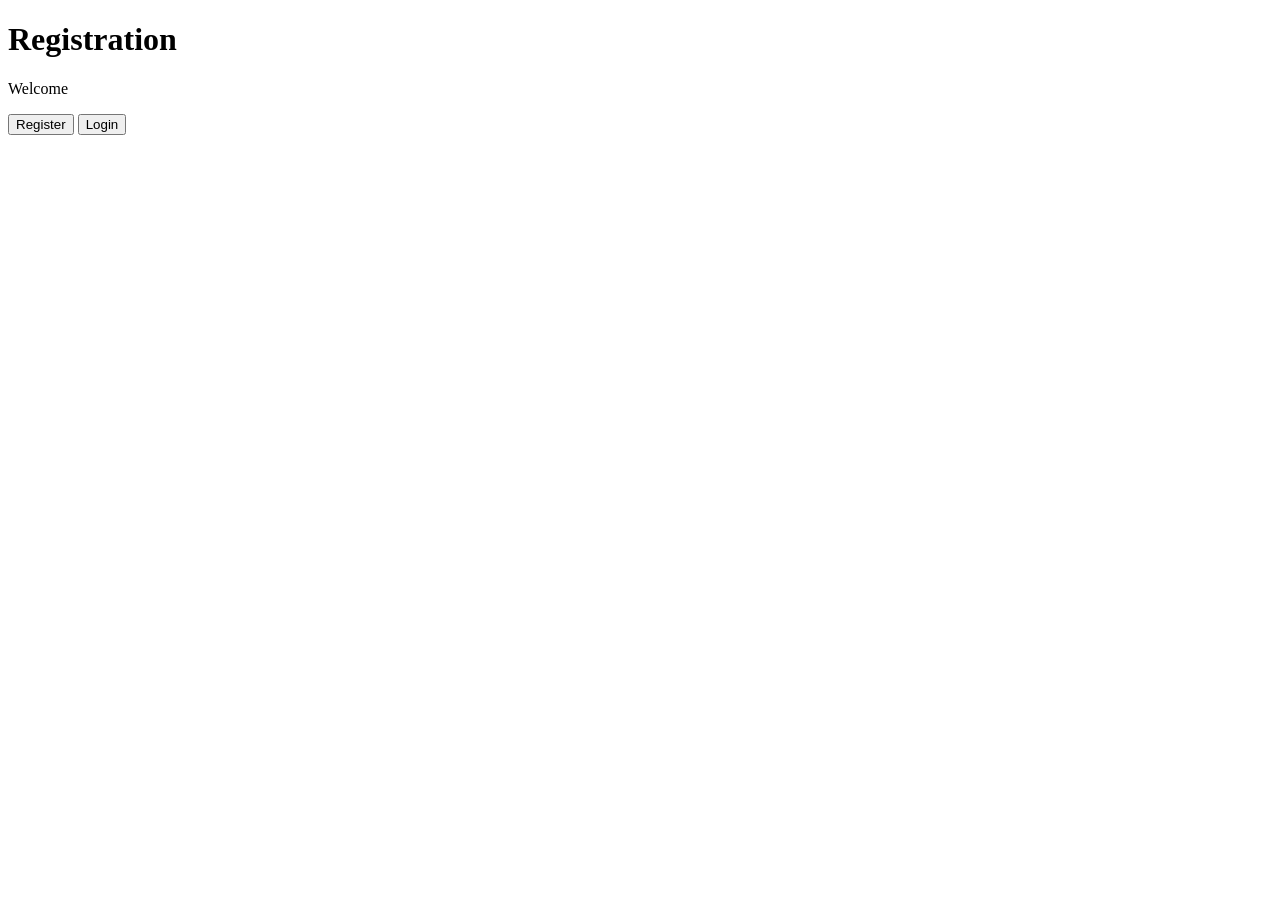
==== index.html @ e853ce87 "Add files via upload" ====
<!DOCTYPE html>
<html>
<head>
    <title>Registration System</title>
</head>

<body>
<h1>Registration</h1>
<p>Welcome</p>

<button type="button" id="reg1">Register</button>
<button type="button" id="log1">Login</button>
<script src="https://code.jquery.com/jquery-3.7.1.min.js"></script>
<script src="index.js"></script>

</body>

</html>
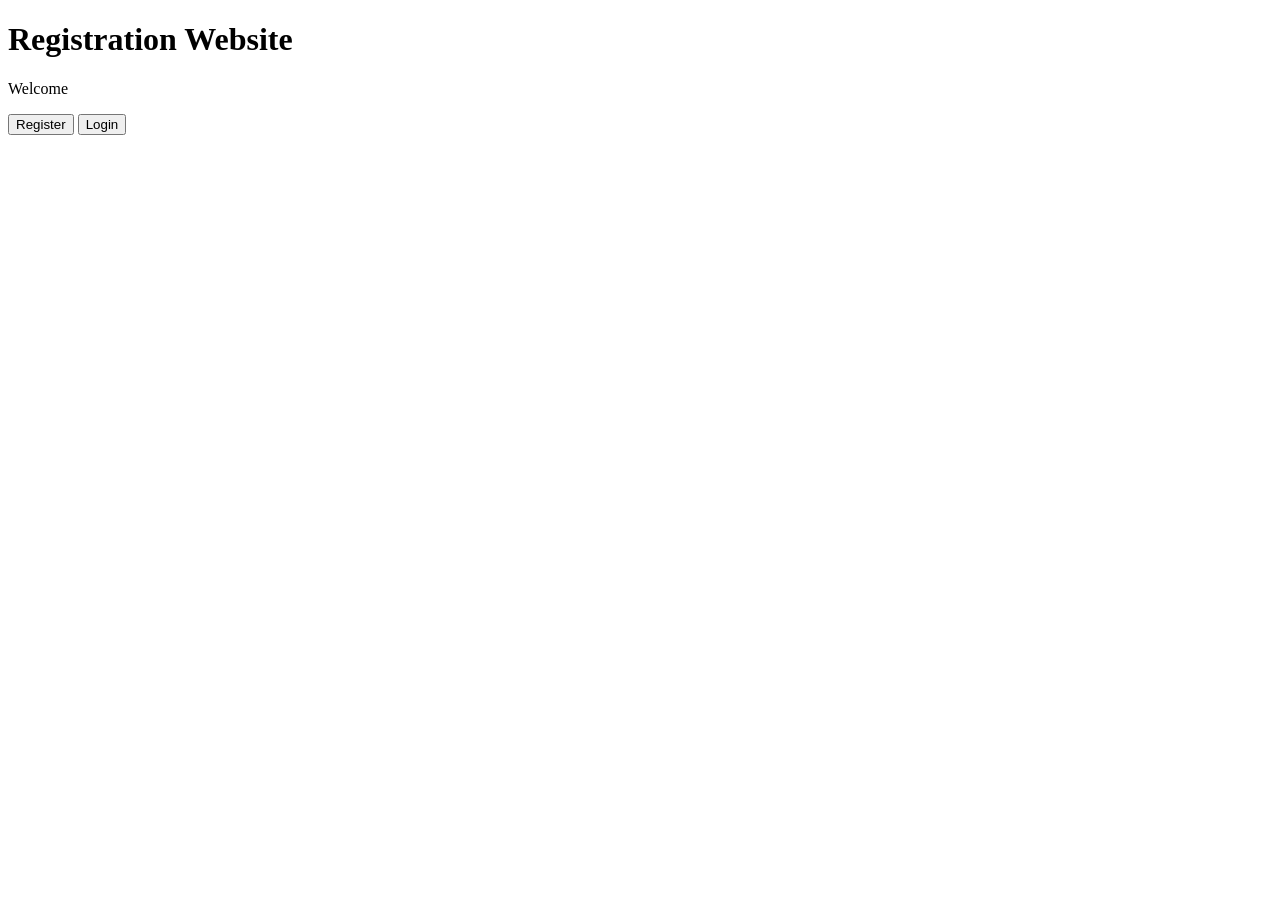
==== commit 167bb226: "Revise heading and structure of index.html Updated the heading and added a div wrapper for buttons." ====
--- a/index.html
+++ b/index.html
@@ -1,18 +1,17 @@
 <!DOCTYPE html>
 <html>
 <head>
-    <title>Registration System</title>
+<title>Registration System</title>
 </head>
 
 <body>
-<h1>Registration</h1>
+<h1>Registration Website</h1>
 <p>Welcome</p>
-
+<div>
 <button type="button" id="reg1">Register</button>
 <button type="button" id="log1">Login</button>
 <script src="https://code.jquery.com/jquery-3.7.1.min.js"></script>
 <script src="index.js"></script>
-
+</div>
 </body>
-
-</html>+</html>
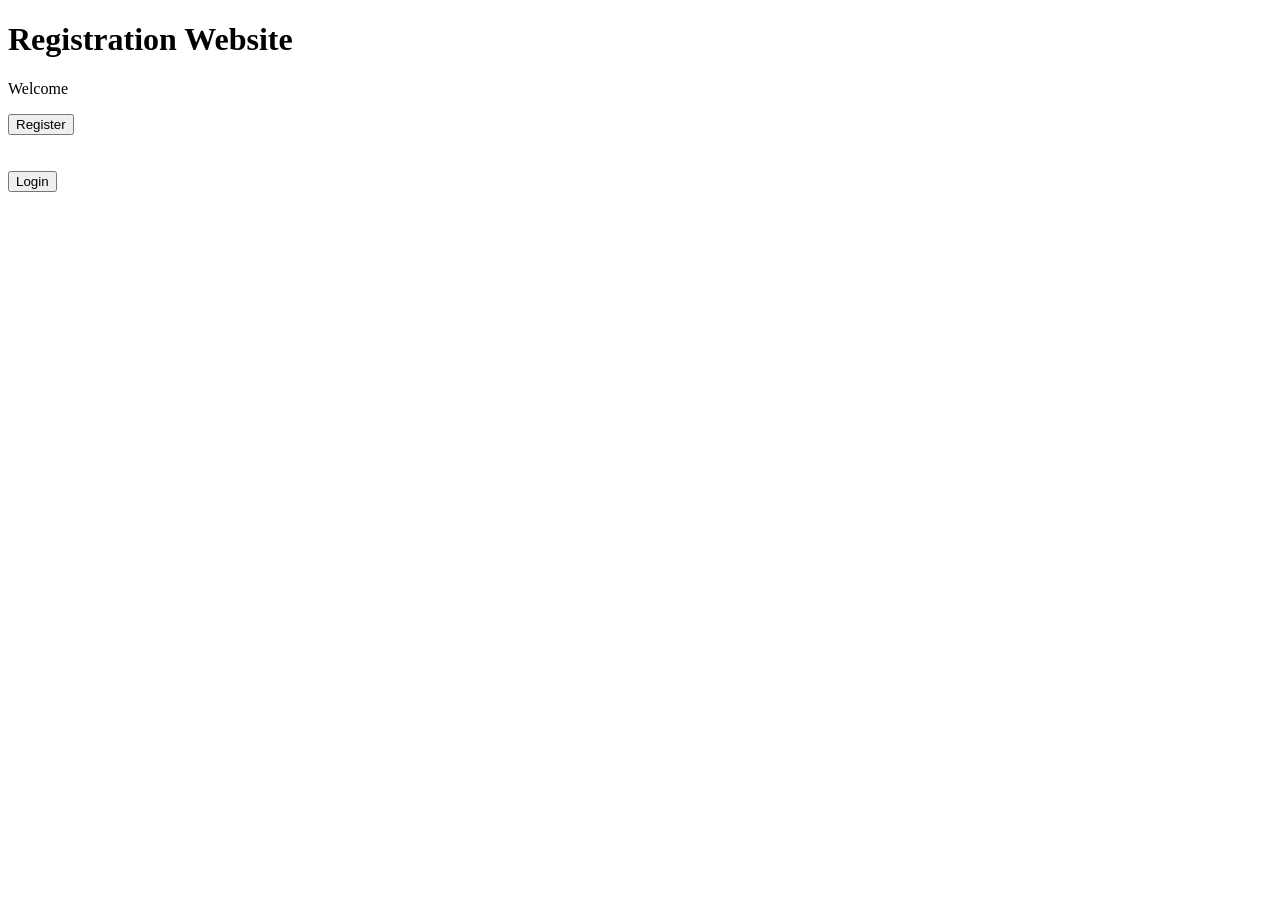
==== commit 972ef7b1: "Add line breaks between buttons in index.html Added line breaks between the Register and Login butto" ====
--- a/index.html
+++ b/index.html
@@ -8,7 +8,7 @@
 <h1>Registration Website</h1>
 <p>Welcome</p>
 <div>
-<button type="button" id="reg1">Register</button>
+<button type="button" id="reg1">Register</button> <br><Br<br><br><br>
 <button type="button" id="log1">Login</button>
 <script src="https://code.jquery.com/jquery-3.7.1.min.js"></script>
 <script src="index.js"></script>
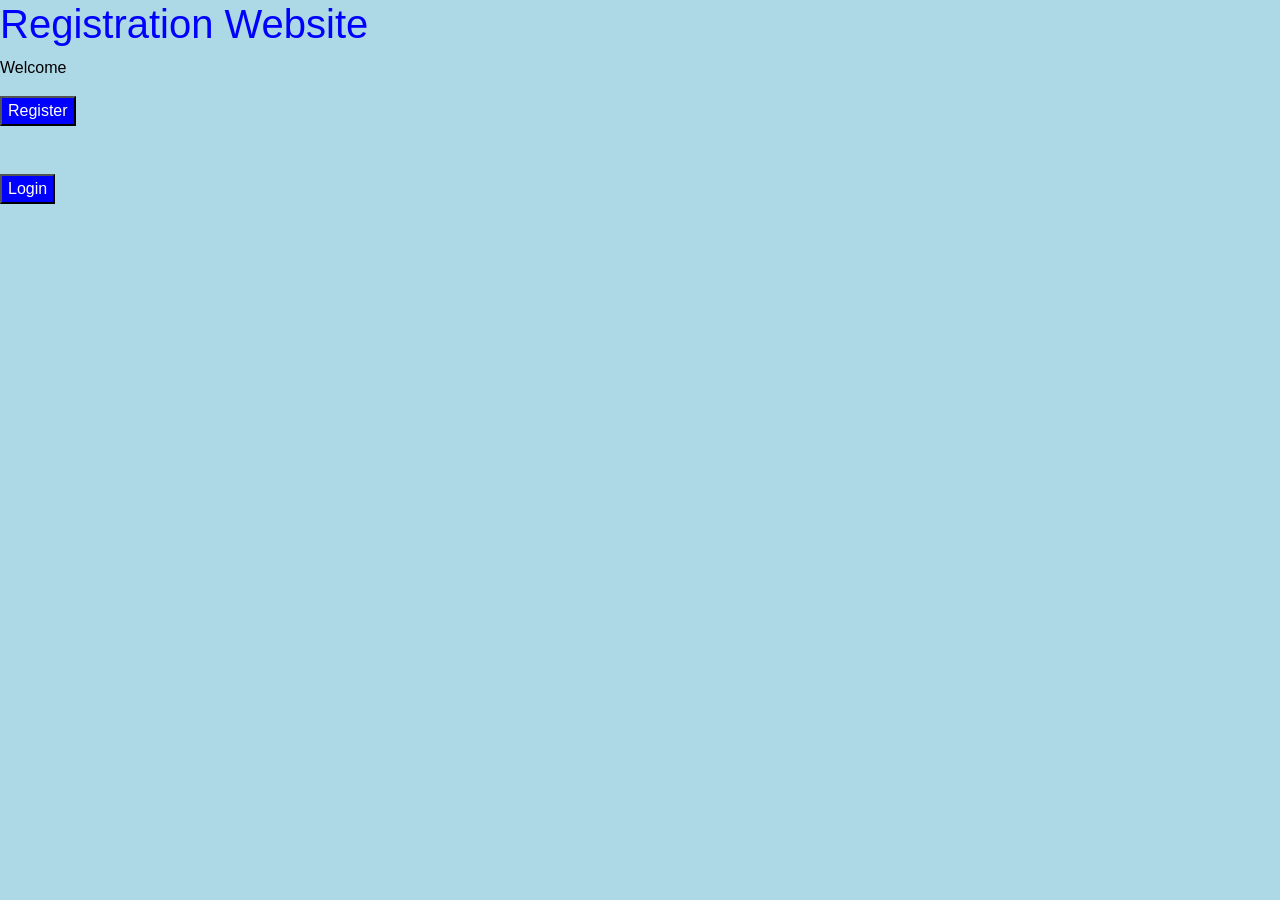
==== commit abd40bbb: "Update index.html" ====
--- a/index.html
+++ b/index.html
@@ -1,6 +1,8 @@
 <!DOCTYPE html>
 <html>
 <head>
+<link href="https://cdn.jsdelivr.net/npm/bootstrap@5.3.3/dist/css/bootstrap.min.css" rel="stylesheet"> <!-- bootstrap-->
+<link rel="stylesheet" href="style.css">
 <title>Registration System</title>
 </head>
 
--- a/style.css
+++ b/style.css
@@ -0,0 +1,21 @@
+body {
+font-family:Arial;
+background-color:lightblue;
+}
+
+h1 {
+color:blue;
+}
+
+p {
+color:black;
+}
+
+button {
+background-color:blue;
+color:white;
+}
+
+button:hover {
+background-color:blue;
+}
